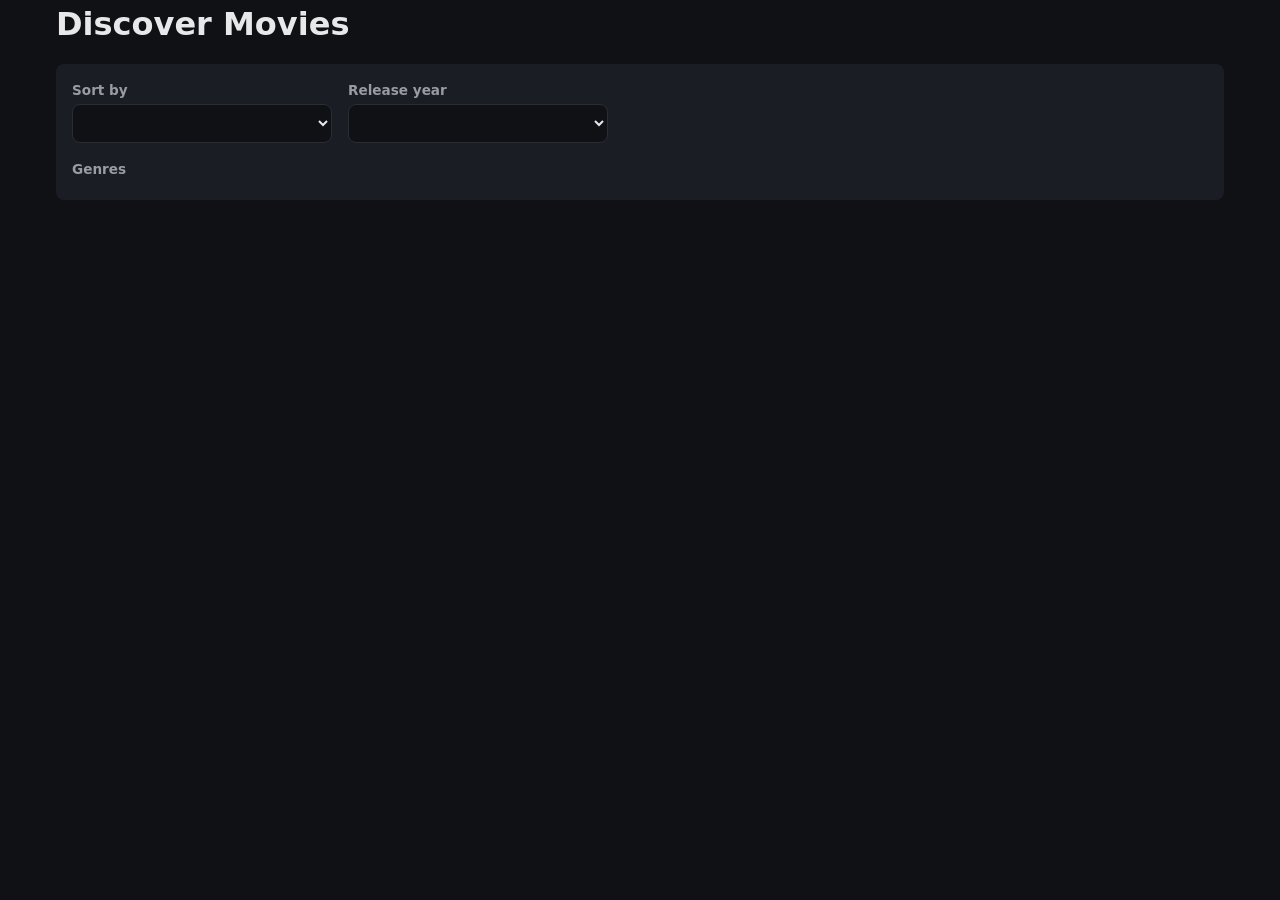
==== discover.html @ 2bb3b1f6 "Build discover page with filters and load more Genre chips (aria-pressed buttons, multi-select), sor" ====
<!DOCTYPE html>
<html lang="en">
<head>
  <meta charset="UTF-8">
  <meta name="viewport" content="width=device-width, initial-scale=1.0">
  <title>Discover — CineVault</title>

  <link rel="stylesheet" href="css/variables.css">
  <link rel="stylesheet" href="css/base.css">
  <link rel="stylesheet" href="css/layout.css">
  <link rel="stylesheet" href="css/components.css">
  <link rel="stylesheet" href="css/pages/discover.css">
</head>
<body>
  <main class="container discover-page">
    <h1 id="discover-title" class="section-title" tabindex="-1">Discover Movies</h1>

    <section class="discover-filters" aria-label="Filters">
      <div class="discover-filters__row">
        <div class="discover-filters__field">
          <label class="discover-filters__label" for="sort-select">Sort by</label>
          <select id="sort-select" class="discover-filters__select"></select>
        </div>
        <div class="discover-filters__field">
          <label class="discover-filters__label" for="year-select">Release year</label>
          <select id="year-select" class="discover-filters__select"></select>
        </div>
      </div>

      <p id="genre-label" class="discover-filters__label">Genres</p>
      <div id="genre-chips" class="discover-filters__genres" role="group" aria-labelledby="genre-label"></div>
    </section>

    <p id="discover-status" class="discover-page__status" role="status" aria-live="polite"></p>
    <div id="discover-grid" class="movie-grid"></div>

    <div class="discover-page__more">
      <button id="load-more" class="discover-page__load-more" type="button" hidden>Load more</button>
      <div id="load-more-feedback"></div>
    </div>
  </main>

  <script type="module" src="js/pages/discover.js"></script>
</body>
</html>
---- css/variables.css ----
:root {
  --color-bg: #0f1115;
  --color-surface: #1a1d24;
  --color-surface-light: #2a2d35;
  --color-text: #e8e8ea;
  --color-text-muted: #9a9ca5;
  --color-accent: #f5c518;

  --font-body: system-ui, -apple-system, "Segoe UI", Roboto, sans-serif;

  --space-xs: 0.25rem;
  --space-sm: 0.5rem;
  --space-md: 1rem;
  --space-lg: 2rem;

  --radius: 8px;
  --max-width: 1200px;
}
---- css/base.css ----
*,
*::before,
*::after {
  box-sizing: border-box;
  margin: 0;
  padding: 0;
}

body {
  background-color: var(--color-bg);
  color: var(--color-text);
  font-family: var(--font-body);
  line-height: 1.5;
}

img {
  display: block;
  max-width: 100%;
}

a {
  color: inherit;
  text-decoration: none;
}

/* Hidden on screen but still read by screen readers */
.visually-hidden {
  position: absolute;
  width: 1px;
  height: 1px;
  padding: 0;
  margin: -1px;
  overflow: hidden;
  clip: rect(0, 0, 0, 0);
  white-space: nowrap;
  border: 0;
}
---- css/layout.css ----
.container {
  width: 100%;
  max-width: var(--max-width);
  margin: 0 auto;
  padding: 0 var(--space-md);
}

.site-header {
  background-color: var(--color-surface);
  padding: var(--space-md) 0;
  margin-bottom: var(--space-lg);
}

.site-header__inner {
  display: flex;
  flex-wrap: wrap;
  align-items: center;
  justify-content: space-between;
  gap: var(--space-md);
}

.logo {
  margin-right: auto;
  font-size: 1.5rem;
  font-weight: 700;
}

.site-nav__link {
  font-weight: 600;
  color: var(--color-text-muted);
}

.site-nav__count {
  display: inline-block;
  min-width: 1.5em;
  padding: 0 var(--space-xs);
  border-radius: 999px;
  background-color: var(--color-surface-light);
  color: var(--color-text);
  font-size: 0.8rem;
  text-align: center;
}

.site-nav__link:hover,
.site-nav__link[aria-current="page"] {
  color: var(--color-accent);
}

.site-nav__link:focus-visible {
  outline: 2px solid var(--color-accent);
  outline-offset: 2px;
}

.logo span {
  color: var(--color-accent);
}

.section-title {
  margin-bottom: var(--space-md);
}

.movie-grid {
  display: grid;
  grid-template-columns: repeat(auto-fill, minmax(160px, 1fr));
  gap: var(--space-md);
}
---- css/components.css ----
.movie-card {
  background-color: var(--color-surface);
  border-radius: var(--radius);
  overflow: hidden;
  transition: transform 0.2s ease;
}

.movie-card:hover {
  transform: translateY(-4px);
}

.movie-card__link {
  display: block;
}

.movie-card__link:focus-visible {
  outline: 2px solid var(--color-accent);
  outline-offset: 2px;
}

.movie-card__poster {
  width: 100%;
  aspect-ratio: 2 / 3;
  object-fit: cover;
  background-color: var(--color-surface-light);
}

.movie-card__info {
  padding: var(--space-sm);
}

.movie-card__title {
  font-size: 0.95rem;
  white-space: nowrap;
  overflow: hidden;
  text-overflow: ellipsis;
}

.movie-card__meta {
  display: flex;
  justify-content: space-between;
  font-size: 0.85rem;
  color: var(--color-text-muted);
}

.movie-card__rating {
  color: var(--color-accent);
}
.loader {
  grid-column: 1 / -1;
  width: 40px;
  height: 40px;
  margin: var(--space-lg) auto;
  border: 4px solid var(--color-surface-light);
  border-top-color: var(--color-accent);
  border-radius: 50%;
  animation: spin 0.8s linear infinite;
}

@keyframes spin {
  to {
    transform: rotate(360deg);
  }
}

.feedback-message {
  grid-column: 1 / -1;
  text-align: center;
  color: var(--color-text-muted);
  padding: var(--space-lg) 0;
}
.genre-tag {
  padding: var(--space-xs) var(--space-sm);
  border: 1px solid var(--color-surface-light);
  border-radius: 999px;
  font-size: 0.85rem;
  color: var(--color-text-muted);
}

.cast-card {
  background-color: var(--color-surface);
  border-radius: var(--radius);
  overflow: hidden;
}

.cast-card__photo {
  width: 100%;
  aspect-ratio: 2 / 3;
  object-fit: cover;
  background-color: var(--color-surface-light);
}

.cast-card__name,
.cast-card__character {
  padding: 0 var(--space-sm);
  white-space: nowrap;
  overflow: hidden;
  text-overflow: ellipsis;
}

.cast-card__name {
  padding-top: var(--space-sm);
  font-size: 0.9rem;
  font-weight: 600;
}

.cast-card__character {
  padding-bottom: var(--space-sm);
  font-size: 0.8rem;
  color: var(--color-text-muted);
}

.search-form {
  display: flex;
  flex: 1 1 240px;
  max-width: 420px;
  gap: var(--space-sm);
}

.search-form__input {
  flex: 1;
  min-width: 0;
  padding: var(--space-sm) var(--space-md);
  border: 1px solid var(--color-surface-light);
  border-radius: var(--radius);
  background-color: var(--color-bg);
  color: var(--color-text);
  font: inherit;
}

.search-form__input::placeholder {
  color: var(--color-text-muted);
}

.search-form__button {
  padding: var(--space-sm) var(--space-md);
  border: 0;
  border-radius: var(--radius);
  background-color: var(--color-accent);
  color: var(--color-bg);
  font: inherit;
  font-weight: 600;
  cursor: pointer;
}

.search-form__input:focus-visible,
.search-form__button:focus-visible,
.logo:focus-visible {
  outline: 2px solid var(--color-accent);
  outline-offset: 2px;
}

.feedback-message__link {
  color: var(--color-accent);
  text-decoration: underline;
}

.watchlist-button {
  margin-top: var(--space-md);
  padding: var(--space-sm) var(--space-md);
  border: 2px solid var(--color-accent);
  border-radius: var(--radius);
  background-color: var(--color-accent);
  color: var(--color-bg);
  font: inherit;
  font-weight: 600;
  cursor: pointer;
}

.watchlist-button--active {
  background-color: transparent;
  color: var(--color-accent);
}

.watchlist-button:focus-visible {
  outline: 2px solid var(--color-text);
  outline-offset: 2px;
}

.genre-chip {
  padding: var(--space-xs) var(--space-md);
  border: 1px solid var(--color-surface-light);
  border-radius: 999px;
  background-color: transparent;
  color: var(--color-text-muted);
  font: inherit;
  font-size: 0.9rem;
  cursor: pointer;
}

.genre-chip:hover {
  border-color: var(--color-accent);
  color: var(--color-text);
}

.genre-chip[aria-pressed="true"] {
  border-color: var(--color-accent);
  background-color: var(--color-accent);
  color: var(--color-bg);
  font-weight: 600;
}

.genre-chip:focus-visible {
  outline: 2px solid var(--color-accent);
  outline-offset: 2px;
}
---- css/pages/discover.css ----
.discover-page {
  padding-bottom: var(--space-lg);
}

.section-title:focus {
  outline: none;
}

/* Filters */
.discover-filters {
  margin-bottom: var(--space-lg);
  padding: var(--space-md);
  border-radius: var(--radius);
  background-color: var(--color-surface);
}

.discover-filters__row {
  display: flex;
  flex-wrap: wrap;
  gap: var(--space-md);
  margin-bottom: var(--space-md);
}

.discover-filters__field {
  display: flex;
  flex-direction: column;
  gap: var(--space-xs);
  flex: 1 1 180px;
  max-width: 260px;
}

.discover-filters__label {
  font-size: 0.85rem;
  font-weight: 600;
  color: var(--color-text-muted);
}

.discover-filters__select {
  padding: var(--space-sm);
  border: 1px solid var(--color-surface-light);
  border-radius: var(--radius);
  background-color: var(--color-bg);
  color: var(--color-text);
  font: inherit;
}

.discover-filters__select:focus-visible {
  outline: 2px solid var(--color-accent);
  outline-offset: 2px;
}

.discover-filters__genres {
  display: flex;
  flex-wrap: wrap;
  gap: var(--space-sm);
  margin-top: var(--space-xs);
}

/* Results */
.discover-page__status {
  min-height: 1.5em;
  margin-bottom: var(--space-md);
  color: var(--color-text-muted);
}

.discover-page__more {
  display: flex;
  flex-direction: column;
  align-items: center;
  margin-top: var(--space-lg);
}

.discover-page__load-more,
.discover-page__clear {
  padding: var(--space-sm) var(--space-lg);
  border: 0;
  border-radius: var(--radius);
  background-color: var(--color-accent);
  color: var(--color-bg);
  font: inherit;
  font-weight: 600;
  cursor: pointer;
}

.discover-page__clear {
  margin-top: var(--space-md);
}

.discover-page__load-more:disabled {
  opacity: 0.5;
  cursor: wait;
}

.discover-page__load-more:focus-visible,
.discover-page__clear:focus-visible {
  outline: 2px solid var(--color-text);
  outline-offset: 2px;
}
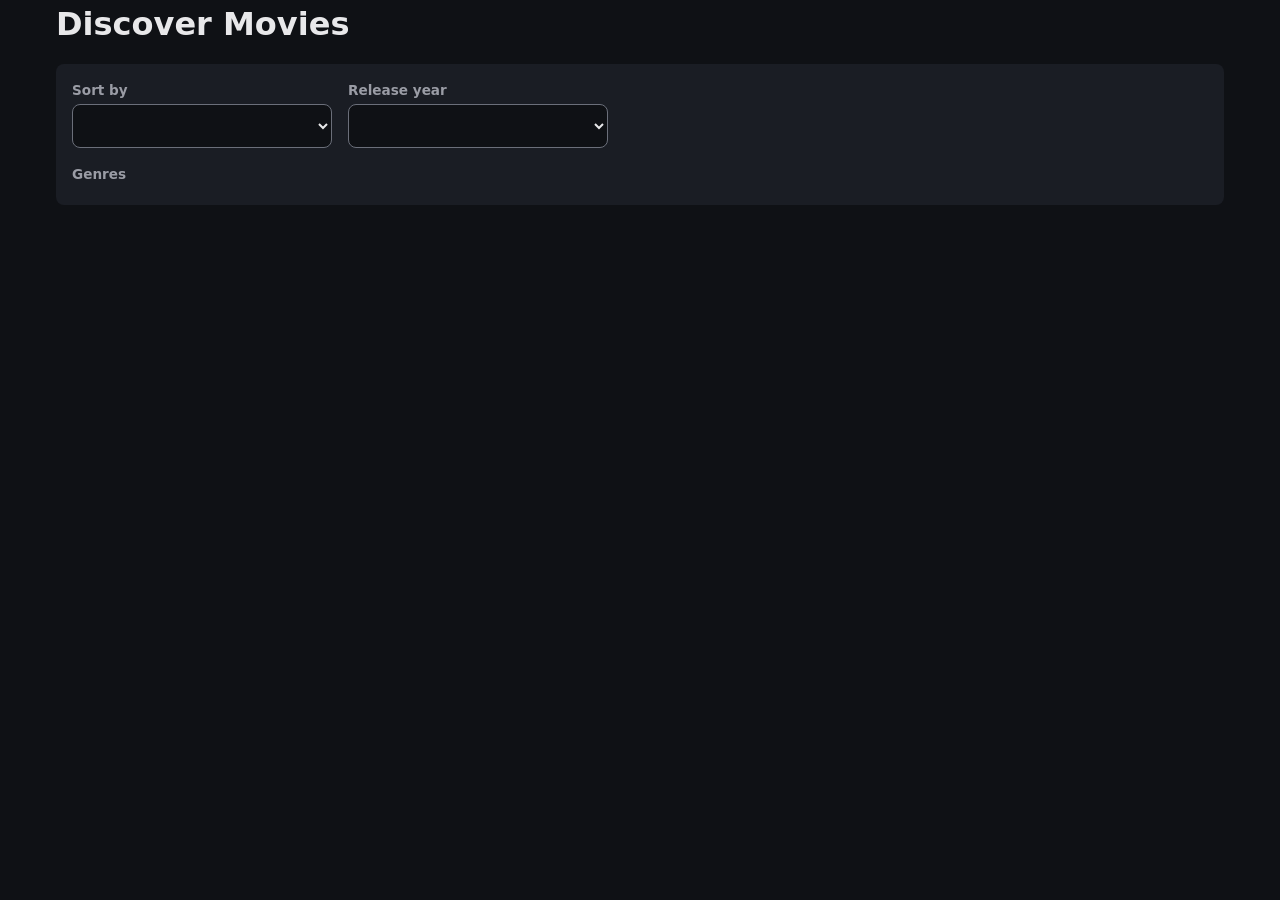
==== commit dfeb7251: "Add favicon and meta descriptions to every page The home title no longer clashes with the Discover p" ====
--- a/discover.html
+++ b/discover.html
@@ -4,6 +4,8 @@
   <meta charset="UTF-8">
   <meta name="viewport" content="width=device-width, initial-scale=1.0">
   <title>Discover — CineVault</title>
+  <meta name="description" content="Discover movies by genre, release year, popularity, rating or newest releases.">
+  <link rel="icon" href="assets/images/favicon.svg" type="image/svg+xml">
 
   <link rel="stylesheet" href="css/variables.css">
   <link rel="stylesheet" href="css/base.css">
@@ -32,6 +34,7 @@
     </section>
 
     <p id="discover-status" class="discover-page__status" role="status" aria-live="polite"></p>
+    <h2 class="visually-hidden">Results</h2>
     <div id="discover-grid" class="movie-grid"></div>
 
     <div class="discover-page__more">
--- a/css/variables.css
+++ b/css/variables.css
@@ -2,6 +2,7 @@
   --color-bg: #0f1115;
   --color-surface: #1a1d24;
   --color-surface-light: #2a2d35;
+  --color-border: #6b6f7a; /* at least 3:1 against bg and surface, so controls are visible */
   --color-text: #e8e8ea;
   --color-text-muted: #9a9ca5;
   --color-accent: #f5c518;
@@ -14,5 +15,6 @@
   --space-lg: 2rem;
 
   --radius: 8px;
+  --tap-target: 2.75rem; /* 44px: minimum height for anything you tap */
   --max-width: 1200px;
 }
--- a/css/base.css
+++ b/css/base.css
@@ -23,6 +23,27 @@
   text-decoration: none;
 }
 
+/* One focus style for every link, button, input and select */
+:focus-visible {
+  outline: 2px solid var(--color-accent);
+  outline-offset: 2px;
+}
+
+/* Elements we focus from JavaScript (tabindex="-1") don't need a ring */
+[tabindex="-1"]:focus {
+  outline: none;
+}
+
+/* Respect the "reduce motion" setting in the operating system */
+@media (prefers-reduced-motion: reduce) {
+  *,
+  *::before,
+  *::after {
+    transition-duration: 0.01ms !important;
+    scroll-behavior: auto !important;
+  }
+}
+
 /* Hidden on screen but still read by screen readers */
 .visually-hidden {
   position: absolute;
--- a/css/layout.css
+++ b/css/layout.css
@@ -5,9 +5,32 @@
   padding: 0 var(--space-md);
 }
 
+.skip-link {
+  position: absolute;
+  display: inline-flex;
+  align-items: center;
+  min-height: var(--tap-target);
+  top: var(--space-sm);
+  left: var(--space-sm);
+  z-index: 10;
+  padding: var(--space-sm) var(--space-md);
+  border-radius: var(--radius);
+  background-color: var(--color-accent);
+  color: var(--color-bg);
+  font-weight: 600;
+  transform: translateY(-200%);
+}
+
+.skip-link:focus {
+  transform: none;
+  outline: 2px solid var(--color-text);
+}
+
+/* Header, mobile first: logo and links share the top row,
+   the search form (components.css) takes a full row underneath. */
 .site-header {
   background-color: var(--color-surface);
-  padding: var(--space-md) 0;
+  padding: var(--space-sm) 0;
   margin-bottom: var(--space-lg);
 }
 
@@ -15,17 +38,29 @@
   display: flex;
   flex-wrap: wrap;
   align-items: center;
-  justify-content: space-between;
-  gap: var(--space-md);
+  gap: var(--space-sm) var(--space-md);
 }
 
 .logo {
+  display: inline-flex;
+  align-items: center;
+  min-height: var(--tap-target);
   margin-right: auto;
-  font-size: 1.5rem;
+  font-size: 1.25rem;
   font-weight: 700;
 }
 
+.site-nav {
+  display: flex;
+  gap: var(--space-xs);
+}
+
 .site-nav__link {
+  display: inline-flex;
+  align-items: center;
+  gap: var(--space-xs);
+  min-height: var(--tap-target);
+  padding: 0 var(--space-sm);
   font-weight: 600;
   color: var(--color-text-muted);
 }
@@ -46,13 +81,23 @@
   color: var(--color-accent);
 }
 
-.site-nav__link:focus-visible {
-  outline: 2px solid var(--color-accent);
-  outline-offset: 2px;
+.logo span {
+  color: var(--color-accent);
 }
 
-.logo span {
-  color: var(--color-accent);
+/* Tablets and up: more breathing room, everything on one row */
+@media (min-width: 768px) {
+  .site-header {
+    padding: var(--space-md) 0;
+  }
+
+  .logo {
+    font-size: 1.5rem;
+  }
+
+  .site-nav {
+    gap: var(--space-sm);
+  }
 }
 
 .section-title {
--- a/css/components.css
+++ b/css/components.css
@@ -5,17 +5,13 @@
   transition: transform 0.2s ease;
 }
 
-.movie-card:hover {
+.movie-card:hover,
+.movie-card:focus-within {
   transform: translateY(-4px);
 }
 
 .movie-card__link {
   display: block;
-}
-
-.movie-card__link:focus-visible {
-  outline: 2px solid var(--color-accent);
-  outline-offset: 2px;
 }
 
 .movie-card__poster {
@@ -63,6 +59,17 @@
   }
 }
 
+@media (prefers-reduced-motion: reduce) {
+  .movie-card:hover,
+  .movie-card:focus-within {
+    transform: none;
+  }
+
+  .loader {
+    animation-duration: 2s;
+  }
+}
+
 .feedback-message {
   grid-column: 1 / -1;
   text-align: center;
@@ -112,16 +119,26 @@
 
 .search-form {
   display: flex;
-  flex: 1 1 240px;
-  max-width: 420px;
+  flex: 1 1 100%;
+  min-width: 0;
   gap: var(--space-sm);
+}
+
+/* Tablets and up: share the row with the logo and links, 240-420px wide */
+@media (min-width: 768px) {
+  .search-form {
+    flex: 1 1 240px;
+    max-width: 420px;
+  }
 }
 
 .search-form__input {
   flex: 1;
+  width: 100%;
   min-width: 0;
+  min-height: var(--tap-target);
   padding: var(--space-sm) var(--space-md);
-  border: 1px solid var(--color-surface-light);
+  border: 1px solid var(--color-border);
   border-radius: var(--radius);
   background-color: var(--color-bg);
   color: var(--color-text);
@@ -133,6 +150,7 @@
 }
 
 .search-form__button {
+  min-height: var(--tap-target);
   padding: var(--space-sm) var(--space-md);
   border: 0;
   border-radius: var(--radius);
@@ -143,19 +161,16 @@
   cursor: pointer;
 }
 
-.search-form__input:focus-visible,
-.search-form__button:focus-visible,
-.logo:focus-visible {
-  outline: 2px solid var(--color-accent);
-  outline-offset: 2px;
-}
-
 .feedback-message__link {
+  display: inline-flex;
+  align-items: center;
+  min-height: var(--tap-target);
   color: var(--color-accent);
   text-decoration: underline;
 }
 
 .watchlist-button {
+  min-height: var(--tap-target);
   margin-top: var(--space-md);
   padding: var(--space-sm) var(--space-md);
   border: 2px solid var(--color-accent);
@@ -178,8 +193,9 @@
 }
 
 .genre-chip {
+  min-height: var(--tap-target);
   padding: var(--space-xs) var(--space-md);
-  border: 1px solid var(--color-surface-light);
+  border: 1px solid var(--color-border);
   border-radius: 999px;
   background-color: transparent;
   color: var(--color-text-muted);
@@ -199,8 +215,3 @@
   color: var(--color-bg);
   font-weight: 600;
 }
-
-.genre-chip:focus-visible {
-  outline: 2px solid var(--color-accent);
-  outline-offset: 2px;
-}
--- a/css/pages/discover.css
+++ b/css/pages/discover.css
@@ -1,9 +1,5 @@
 .discover-page {
   padding-bottom: var(--space-lg);
-}
-
-.section-title:focus {
-  outline: none;
 }
 
 /* Filters */
@@ -36,17 +32,13 @@
 }
 
 .discover-filters__select {
+  min-height: var(--tap-target);
   padding: var(--space-sm);
-  border: 1px solid var(--color-surface-light);
+  border: 1px solid var(--color-border);
   border-radius: var(--radius);
   background-color: var(--color-bg);
   color: var(--color-text);
   font: inherit;
-}
-
-.discover-filters__select:focus-visible {
-  outline: 2px solid var(--color-accent);
-  outline-offset: 2px;
 }
 
 .discover-filters__genres {
@@ -72,6 +64,7 @@
 
 .discover-page__load-more,
 .discover-page__clear {
+  min-height: var(--tap-target);
   padding: var(--space-sm) var(--space-lg);
   border: 0;
   border-radius: var(--radius);
